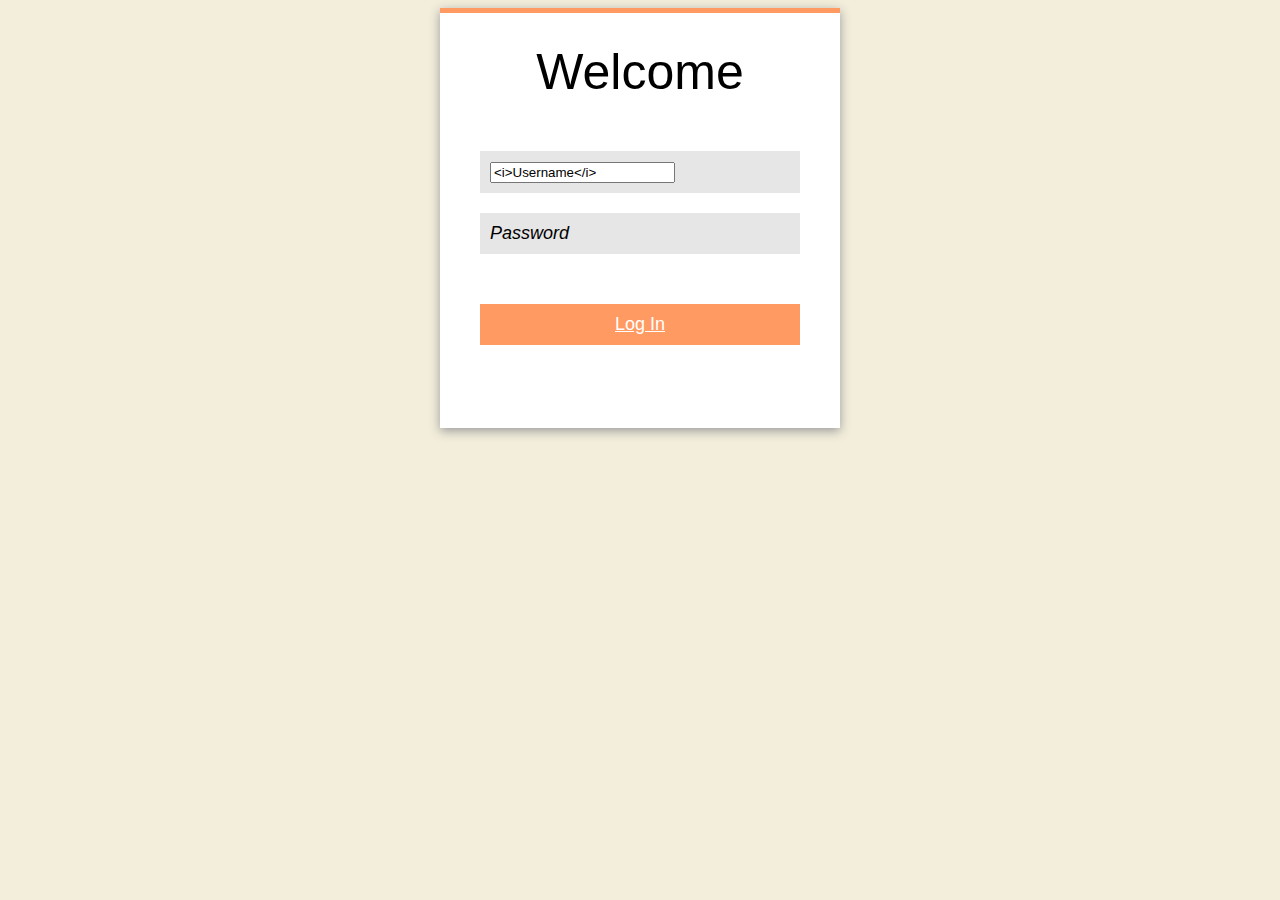
==== login.html @ 1908f620 "I changed the whole layout and wrote the login.css page. I stopped using modals.css which was probab" ====
<!DOCTYPE html>
<html>
    <head lang="en">
        <link rel="stylesheet" type="text/css" href="css/login.css">
       <!-- <link rel="stylesheet" type="text/css" href="css/layout.css"> -->
        <meta charset="UTF-8">
        <title>BYU SFL 110 - Food Preparation in the Home</title>
    </head>
    <body>
        <div class="modal-login">
            <div class="modal-top-color"></div> <!-- This is that little bar of color -->
            <div class="modal-header">Welcome</div> <!-- Welcome Message -->
            <div class="usernameField"><input type="text" value="<i>Username</i>"></div>
            <div class="usernameField"><i>Password</i></div>
            <div class="login-button"><a href="index.html"> Log In</a></div>
        </div>
    </body>
</html>
---- css/login.css ----
body {
    background-color: #F3EEDB;
}

.login-button  {
    background-color: #ff9a62; /*peach*/
    width: 80%;
    max-height: 40px;
    margin: 50px 40px 20px;
    border: none;
    text-align: center;
    color: #FFFFFF;
    font-family: Arial;
    font-size: large;
    padding-top: 10px;
    padding-bottom: 10px;
}

.login-button a {
    text-align: center;
    color: #FFFFFF;
    font-family: Arial;
    font-size: large;
}

.modal-login {
    background-color: #FFFFFF;
    box-shadow: 0px 3px 10px #999999;
    width: 400px;
    height: 420px;
    margin: 0 auto;
    text-align: center;
}

.modal-header  {
    font-family: Arial;
    font-size: 50px;
    color: #000000;
    text-align: center;
    margin-top: 30px;
    margin-bottom: 50px;
}

.modal-top-color {
    background-color: #ff9a62;
    width: 100%;
    height: 5px;
}

.usernameField   {
    background-color: #E6E6E6;
    max-width: 80%;
    max-height: 50px;
    margin: 20px 40px;
    text-align: left;
    font-family: Arial;
    font-size: large;
    padding: 10px;
}

.passwordField  {

}
---- css/layout.css ----
/* Move down content because we have a fixed navbar that is 50px tall */
body {
    padding-top: 50px;
}

/* I'm a comment*/
body {
    background-color: #0F70B5;
    font-family: "HelveticaNeue-Light", "Helvetica Neue Light", "Helvetica Neue", Helvetica, Arial, "Lucida Grande", sans-serif;
}


/*
 * Top navigation
 * Hide default border to remove 1px line.
 */
/*.navbar-fixed-top {
    border: 0;
    background-image: linear-gradient(to bottom, #00569a 0px, #0F70B5 100%);
}

.navbar-header .navbar-brand {
    color: #dddddd;
}
#navbar .navbar-nav > li > a {
    color: #dddddd;
}*/

/* Hide for mobile, show later */
.sidebar {
    display: none;
}
@media (min-width: 768px) {
    .sidebar {
        position: fixed;
        top: 51px;
        bottom: 0;
        left: 0;
        z-index: 1000;
        display: block;
        padding: 20px;
        overflow-x: hidden;
        overflow-y: auto; /* Scrollable contents if viewport is shorter than content. */
        /*background-color: #f5f5f5;*/
        border-right: 1px solid #eee;
    }
}

.tabpanel {
    background-color: #FFFFFF;
}
/* Sidebar navigation */
/*.nav-sidebar {*/
    /*margin-right: -21px; *//* 20px padding + 1px border */
    /*margin-bottom: 20px;*/
    /*margin-left: -20px;*/
/*}*/
/*.nav-sidebar > li > a {*/
    /*padding-right: 20px;*/
    /*padding-left: 20px;*/
/*}*/
/*.nav-sidebar > .active > a,*/
/*.nav-sidebar > .active > a:hover,*/
/*.nav-sidebar > .active > a:focus {*/
    /*color: #fff;*/
    /*background-color: #428bca;*/
/*}*/


/*
 * Main content
 */

.main {
    padding: 20px;
    background-color: #FFFFFF;
}
@media (min-width: 768px) {
    .main {
        padding-right: 40px;
        padding-left: 40px;
    }
}
.main .page-header {
    margin-top: 0;
}


/*
 * Placeholder dashboard ideas
 */

.placeholders {
    margin-bottom: 30px;
    text-align: center;
}
.placeholders h4 {
    margin-bottom: 0;
}
.placeholder {
    margin-bottom: 20px;
}
.placeholder img {
    display: inline-block;
    border-radius: 50%;
}
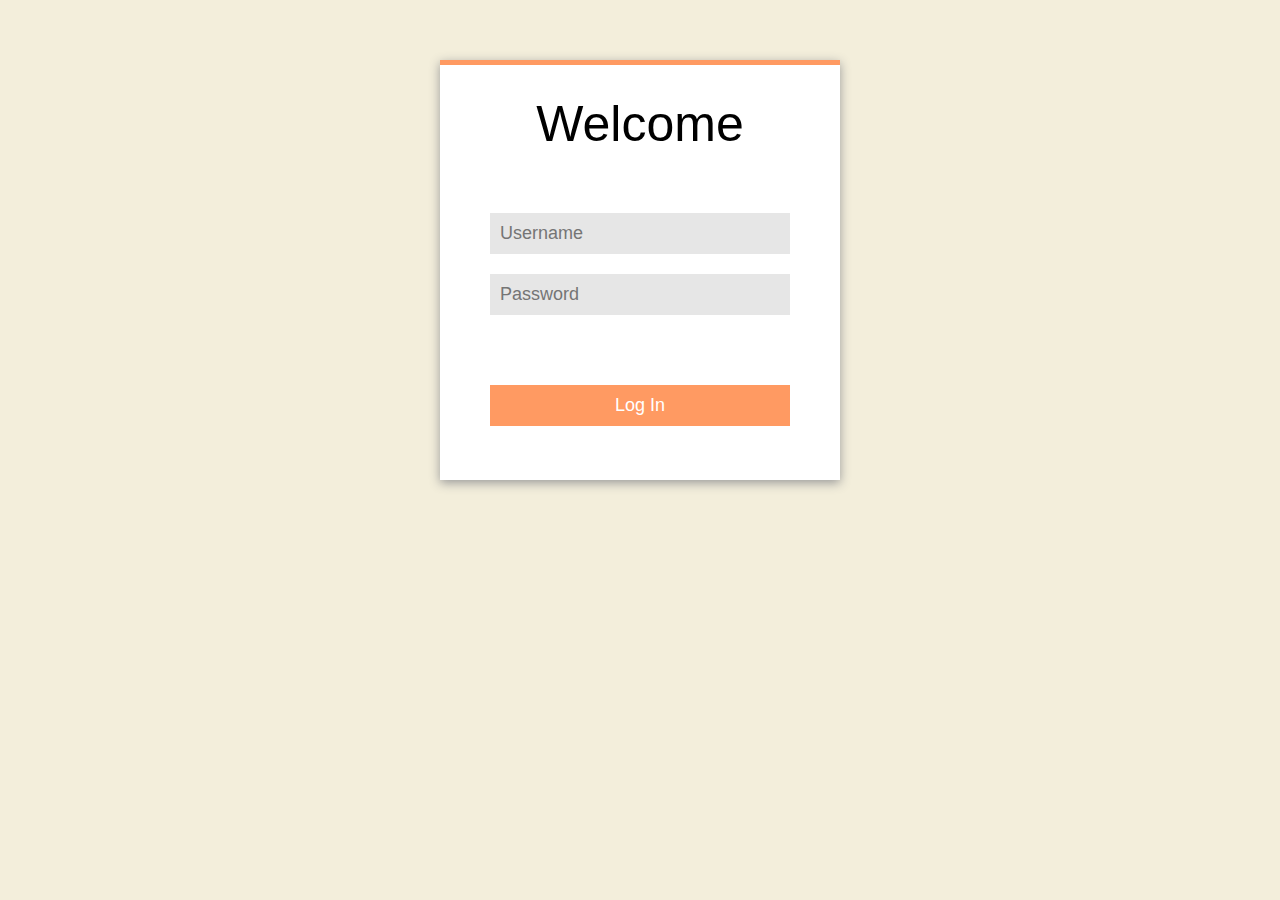
==== commit 4ae01b76: "Merging Nicks changes to Kyles. Kyle pls PR pls" ====
--- a/login.html
+++ b/login.html
@@ -2,17 +2,16 @@
 <html>
     <head lang="en">
         <link rel="stylesheet" type="text/css" href="css/login.css">
-       <!-- <link rel="stylesheet" type="text/css" href="css/layout.css"> -->
         <meta charset="UTF-8">
         <title>BYU SFL 110 - Food Preparation in the Home</title>
     </head>
     <body>
-        <div class="modal-login">
+        <div class="modal">
             <div class="modal-top-color"></div> <!-- This is that little bar of color -->
             <div class="modal-header">Welcome</div> <!-- Welcome Message -->
-            <div class="usernameField"><input type="text" value="<i>Username</i>"></div>
-            <div class="usernameField"><i>Password</i></div>
-            <div class="login-button"><a href="index.html"> Log In</a></div>
+            <input class="textFields" id="username" type="text" placeholder="Username"><br>
+            <input class="textFields" id="password" type="password" placeholder="Password"><br>
+            <a href="index.html"><div class="login-button">Log In</div></a>
         </div>
     </body>
-</html>+</html>
--- a/css/login.css
+++ b/css/login.css
@@ -2,11 +2,15 @@
     background-color: #F3EEDB;
 }
 
+a {
+    text-decoration: none;
+}
+
 .login-button  {
     background-color: #ff9a62; /*peach*/
-    width: 80%;
+    width: 300px;
     max-height: 40px;
-    margin: 50px 40px 20px;
+    margin: 60px auto 20px auto;
     border: none;
     text-align: center;
     color: #FFFFFF;
@@ -14,21 +18,15 @@
     font-size: large;
     padding-top: 10px;
     padding-bottom: 10px;
+    text-decoration: none;
 }
 
-.login-button a {
-    text-align: center;
-    color: #FFFFFF;
-    font-family: Arial;
-    font-size: large;
-}
-
-.modal-login {
+.modal {
     background-color: #FFFFFF;
     box-shadow: 0px 3px 10px #999999;
     width: 400px;
     height: 420px;
-    margin: 0 auto;
+    margin: 60px auto;
     text-align: center;
 }
 
@@ -47,17 +45,14 @@
     height: 5px;
 }
 
-.usernameField   {
+.textFields   {
     background-color: #E6E6E6;
-    max-width: 80%;
+    width: 280px;
     max-height: 50px;
-    margin: 20px 40px;
+    margin: 10px auto;
     text-align: left;
     font-family: Arial;
     font-size: large;
     padding: 10px;
-}
-
-.passwordField  {
-
+    border: none;
 }